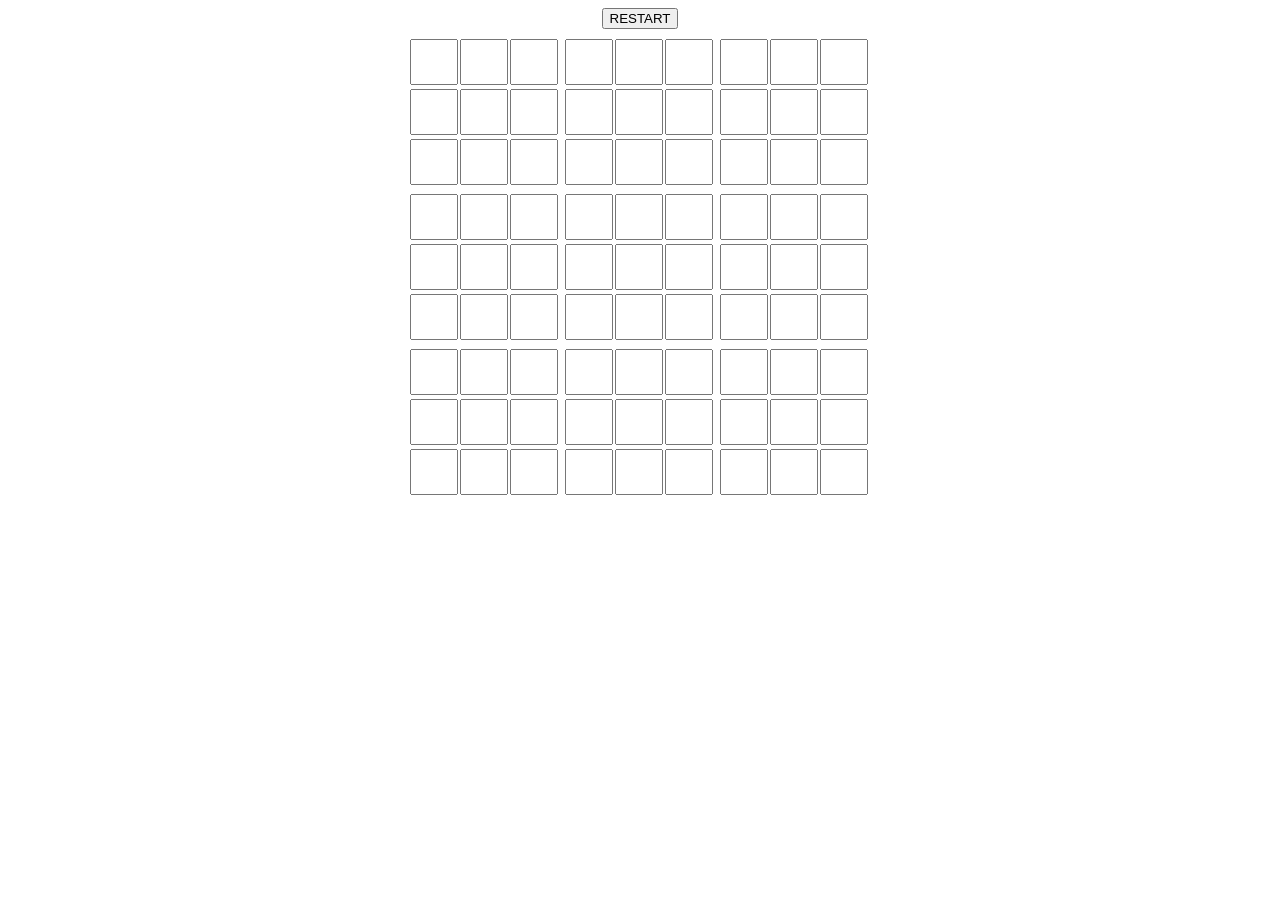
==== JSSudoku/index.html @ 2ee7e258 "first commit" ====
<!DOCTYPE html>
<html lang="en">
<head>
    <meta charset="UTF-8">
    <meta name="viewport" content="width=device-width, initial-scale=1.0">
    <title>JSSudoku</title>
    <link rel="stylesheet" href="style.css">
</head>
<body>
    <button id="restart">RESTART</button>
    <div id="grid0">
        <div id="grid1">
            <input type="number">
            <input type="number">
            <input type="number">
            <input type="number">
            <input type="number">
            <input type="number">
            <input type="number">
            <input type="number">
            <input type="number">
        </div>
        <div id="grid2">
            <input type="number">
            <input type="number">
            <input type="number">
            <input type="number">
            <input type="number">
            <input type="number">
            <input type="number">
            <input type="number">
            <input type="number">
        </div>
        <div id="grid3">
            <input type="number">
            <input type="number">
            <input type="number">
            <input type="number">
            <input type="number">
            <input type="number">
            <input type="number">
            <input type="number">
            <input type="number">
        </div>
        <div id="grid4">
            <input type="number">
            <input type="number">
            <input type="number">
            <input type="number">
            <input type="number">
            <input type="number">
            <input type="number">
            <input type="number">
            <input type="number">
        </div>
        <div id="grid5">
            <input type="number">
            <input type="number">
            <input type="number">
            <input type="number">
            <input type="number">
            <input type="number">
            <input type="number">
            <input type="number">
            <input type="number">
        </div>
        <div id="grid6">
            <input type="number">
            <input type="number">
            <input type="number">
            <input type="number">
            <input type="number">
            <input type="number">
            <input type="number">
            <input type="number">
            <input type="number">
        </div>
        <div id="grid7">
            <input type="number">
            <input type="number">
            <input type="number">
            <input type="number">
            <input type="number">
            <input type="number">
            <input type="number">
            <input type="number">
            <input type="number">
        </div>
        <div id="grid8">
            <input type="number">
            <input type="number">
            <input type="number">
            <input type="number">
            <input type="number">
            <input type="number">
            <input type="number">
            <input type="number">
            <input type="number">
        </div>
        <div id="grid9">
            <input type="number">
            <input type="number">
            <input type="number">
            <input type="number">
            <input type="number">
            <input type="number">
            <input type="number">
            <input type="number">
            <input type="number">
        </div>
    </div>
    <script src="script.js"></script>
</body>
</html>
---- JSSudoku/style.css ----
input::-webkit-outer-spin-button,
input::-webkit-inner-spin-button {
    -webkit-appearance: none;
    margin: 0;
}
input[type="number"] {
    -moz-appearance: textfield;
}

body {
    display: flex;
    flex-direction: column;
    align-items: center;
}

#grid0 {
    margin-top: 10px;
    display: grid;
    grid-template-columns: repeat(3, auto);
    gap: 5px; /* space between 3x3 grids */
}

#grid0 > div {
    display: grid;
    grid-template-columns: repeat(3, 50px);
    grid-template-rows: repeat(3, 50px);
}

input {
    width: 40px;
    height: 40px;
    text-align: center;
    vertical-align: middle;
    line-height: 40px;  
    font-size: 18px;
}
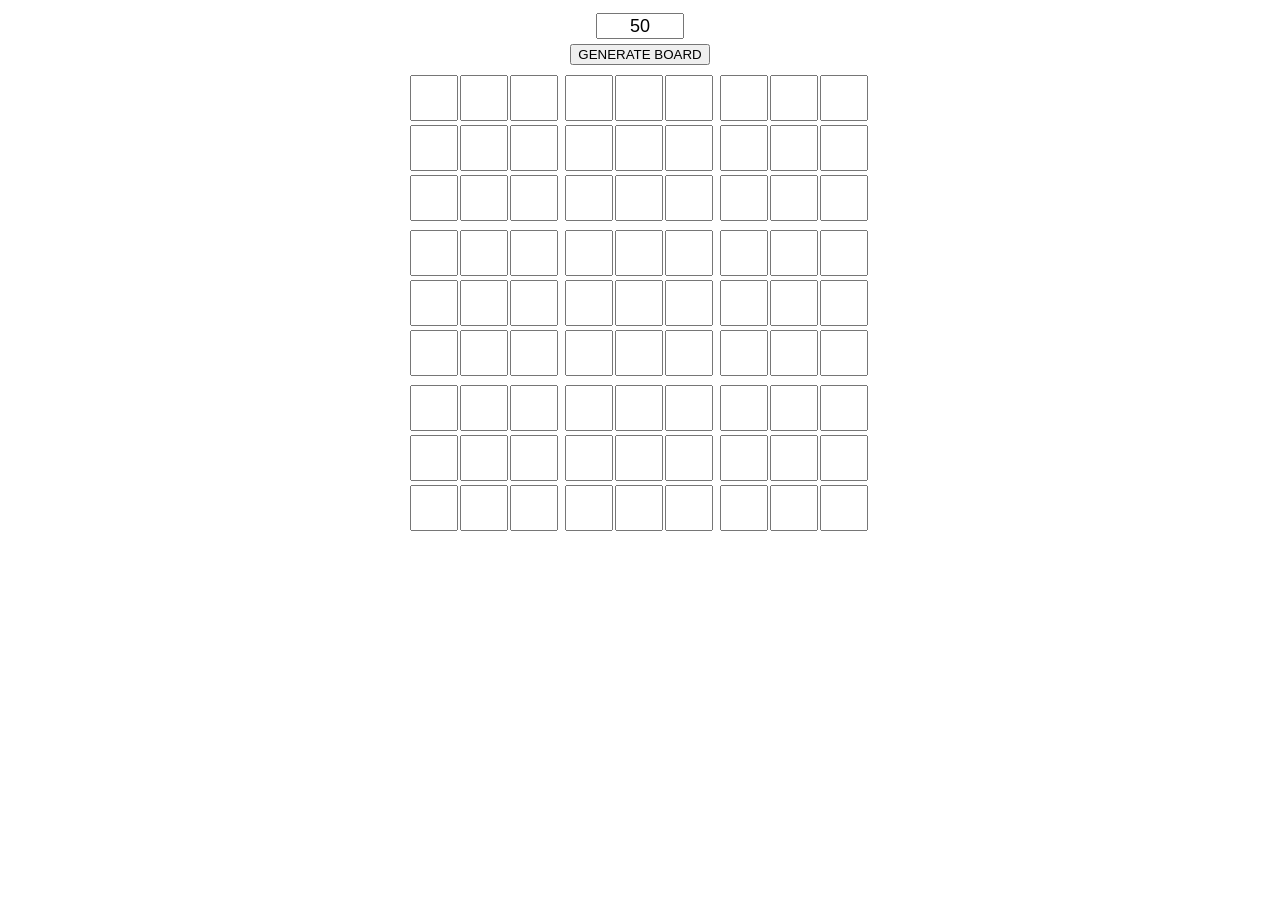
==== commit 6d10673f: "JSSudoku" ====
--- a/JSSudoku/index.html
+++ b/JSSudoku/index.html
@@ -7,7 +7,8 @@
     <link rel="stylesheet" href="style.css">
 </head>
 <body>
-    <button id="restart">RESTART</button>
+    <input id="difficulty" type="number" placeholder="0-100" value="50">
+    <button id="restart">GENERATE BOARD</button>
     <div id="grid0">
         <div id="grid1">
             <input type="number">
--- a/JSSudoku/style.css
+++ b/JSSudoku/style.css
@@ -1,9 +1,12 @@
-input::-webkit-outer-spin-button,
-input::-webkit-inner-spin-button {
+/* Chrome, Safari, Edge */
+input[type="number"]::-webkit-outer-spin-button,
+input[type="number"]::-webkit-inner-spin-button {
     -webkit-appearance: none;
     margin: 0;
 }
+/* Firefox */
 input[type="number"] {
+    appearance: textfield;
     -moz-appearance: textfield;
 }
 
@@ -33,4 +36,14 @@
     vertical-align: middle;
     line-height: 40px;  
     font-size: 18px;
+}
+
+#difficulty {
+    width: 80px;
+    height: 20px;
+    text-align: center;
+    vertical-align: middle;
+    line-height: 40px;  
+    font-size: 18px;
+    margin: 5px;
 }
